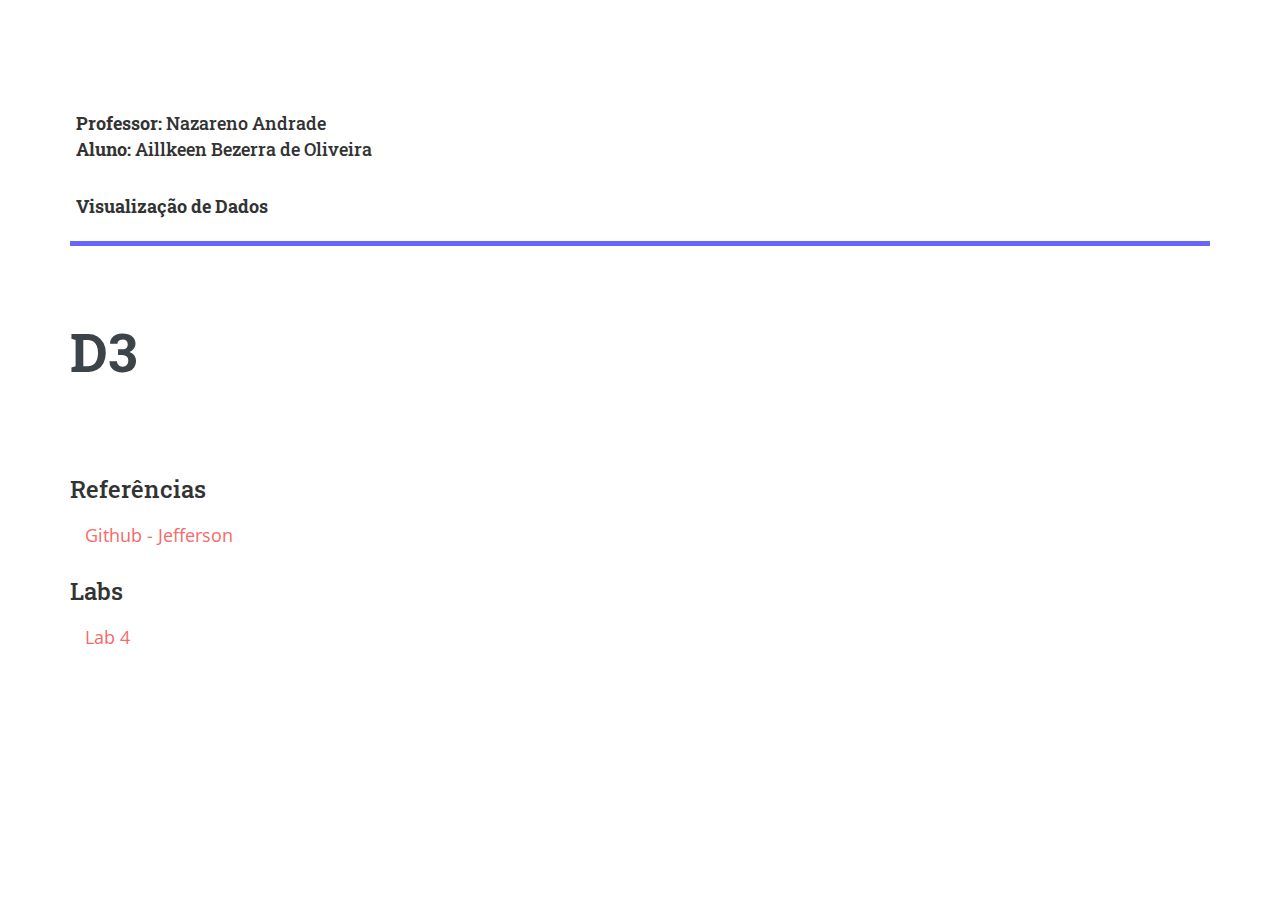
==== index.html @ e41ec659 "initial commit" ====
<!DOCTYPE html>
<html lang="en">

<head>
    <meta charset="utf-8">
    <meta http-equiv="X-UA-Compatible" content="IE=edge">
    <meta name="viewport" content="width=device-width, initial-scale=1">
    <title>D3</title>

    <link href="https://fonts.googleapis.com/css?family=Open+Sans|Roboto+Slab" rel="stylesheet">
    <link href="css/bootstrap.min.css" rel="stylesheet">
    <link href="css/main.css" rel="stylesheet">
</head>

<body>

    <div class="container">

        <div class="header">

            <h2><strong>Professor:</strong> Nazareno Andrade</h2>
            <h2><strong>Aluno:</strong> Aillkeen Bezerra de Oliveira</h2></br>
            <h2><strong>Visualização de Dados</strong></h2>
        </div>
        <header>
            <h1>D3</h1>
        </header>

        <div class="row">
            <div class="col-sm-4">

                <h3>Referências</h3>
                <ul class="nav nav-pills nav-stacked">
                    <li role="presentation"><a href="https://jeffersonrpn.github.io/d3/" target="_blank">Github - Jefferson</a></li>
                </ul>

            </div>
        </div>

        <div class="row">
            <div class="col-sm-4">

                <h3>Labs</h3>
                <ul class="nav nav-pills nav-stacked">
                    <li role="presentation"><a target="_blank" href="map1.html" target="_blank">Lab 4</a></li>
                </ul>

            </div>
        </div>




    </div>

    </div>

</body>

</html>
---- css/main.css ----
body {
  font-family: 'Open Sans', sans-serif;
  font-size: 1.8em;
}

h1, h2, h3, h4, h5 {
  font-family: 'Roboto Slab', serif;
}

h1 {
  font-size: 3em;
  margin: 0.5em 0;
  line-height: 1.3;
  color: #3d4449;
  font-weight: 700;
}

h2 {
  margin: 6px;
}

@media screen and (max-width: 768px) {
  h1 {
      font-size: 2em;
      line-height: 1.4;
  }
}

header {
  margin-top: 70px;
  margin-bottom: 70px;
}

header p {
    font-family: "Roboto Slab", serif;
    font-size: 1em;
    font-weight: 400;
    letter-spacing: 0.075em;
    margin-top: -0.5em;
    text-transform: uppercase;
}

footer {
  margin-top: 30px;
  padding-top: 70px;
  background-color: #F5F6F7;
}

.header {
  font-family: 'Roboto Slab', serif;
  border-bottom: solid 5px #6666ff;
  padding: 6em 0 1em 0;
}

.header h2 {
  font-size: 18px;
}

.sidebar-btn {
  position: absolute;
  top: 25px;
  z-index: 999;
  background-color: #fff;
  padding: 10px 20px;
  color: #6666ff;
}
.sidebar-btn:hover {
  color: #6666ff;
  text-decoration: none;
}
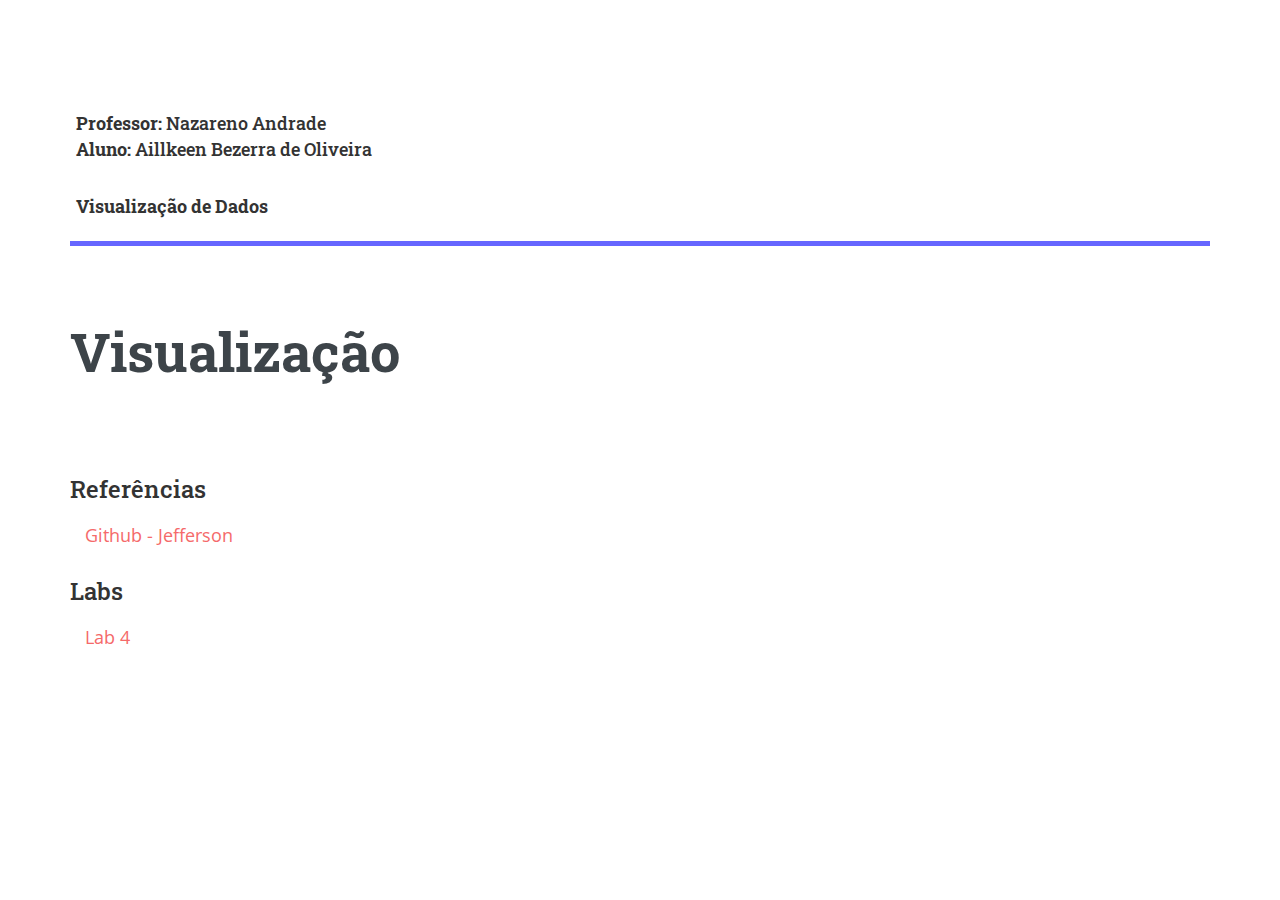
==== commit c6c9a1f2: "Update index.html" ====
--- a/index.html
+++ b/index.html
@@ -5,7 +5,7 @@
     <meta charset="utf-8">
     <meta http-equiv="X-UA-Compatible" content="IE=edge">
     <meta name="viewport" content="width=device-width, initial-scale=1">
-    <title>D3</title>
+    <title>Visualização</title>
 
     <link href="https://fonts.googleapis.com/css?family=Open+Sans|Roboto+Slab" rel="stylesheet">
     <link href="css/bootstrap.min.css" rel="stylesheet">
@@ -23,7 +23,7 @@
             <h2><strong>Visualização de Dados</strong></h2>
         </div>
         <header>
-            <h1>D3</h1>
+            <h1>Visualização</h1>
         </header>
 
         <div class="row">
@@ -42,7 +42,7 @@
 
                 <h3>Labs</h3>
                 <ul class="nav nav-pills nav-stacked">
-                    <li role="presentation"><a target="_blank" href="map1.html" target="_blank">Lab 4</a></li>
+                    <li role="presentation"><a target="_blank" href="map1.html">Lab 4</a></li>
                 </ul>
 
             </div>
